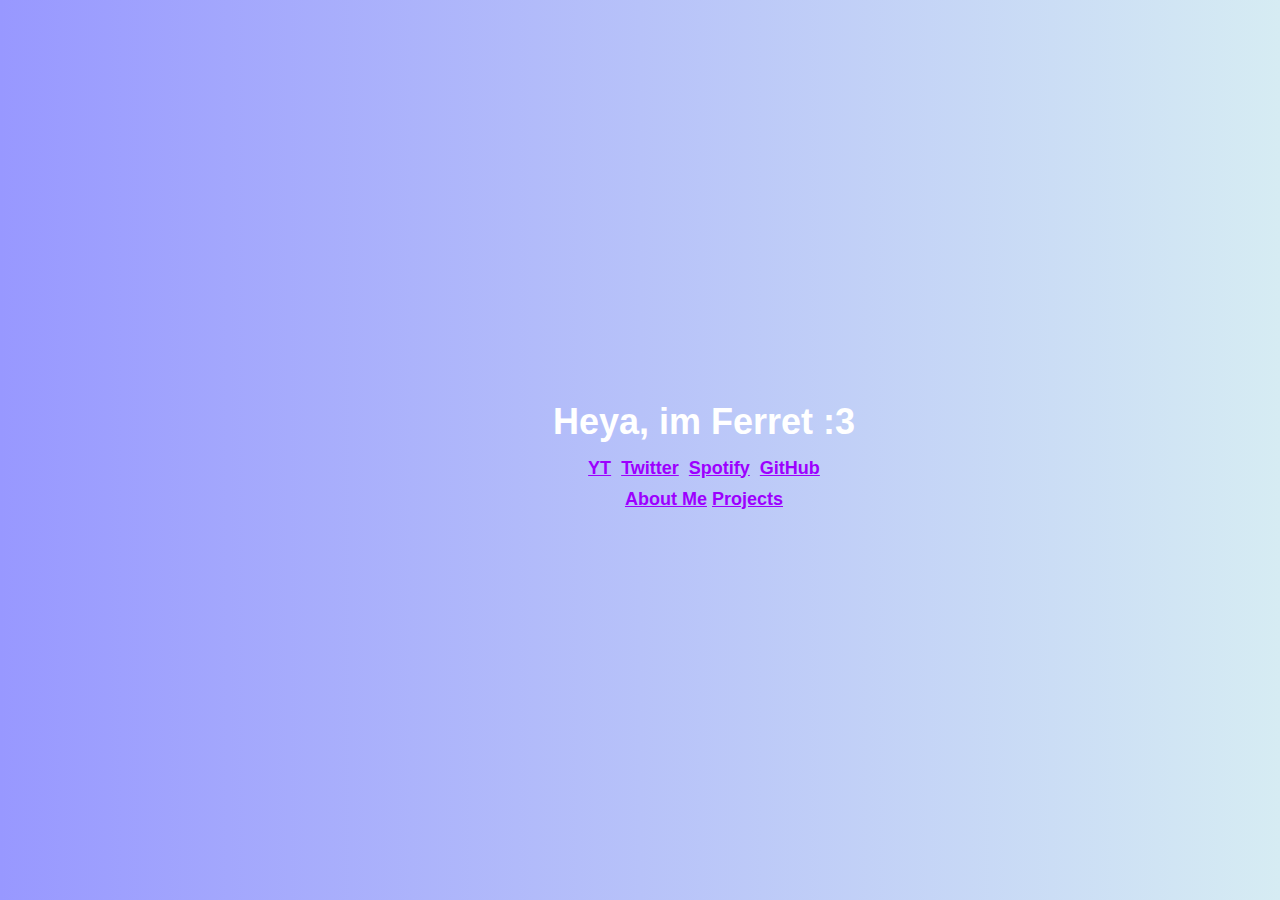
==== index.html @ a5f8cbae "idk im js testing" ====
<!DOCTYPE html>
<html lang="en">
    <head>
        <meta charset="UTF-8">
        <meta name="viewport" content="width=device-width,initial-scale=1"/>
        <link rel="stylesheet" href="./css/index.css">
        <title>FerretBeans<3</title>
    </head>

    <body>
        <div id="">
            <center>
                <div id="pfp">
                    <img id="img" src="">
                </div>
            </center>
        </div>
        <div class="header" id="header">
            <h1 class="heading-text" id="heading-text">Heya, im Ferret :3</h1>
            <center>
                <ul id="socials" id="socialalign">
                    <a id="social1" id="socialbtn" target="_blank" href="https://youtube.com/@FerretBeans">YT</a>
                    <a id="social2" id="socialbtn" target="_blank" href="https://twitter.com/FerretBeansOwO">Twitter</a>
                    <a id="social3" id="socialbtn" target="_blank" href="https://open.spotify.com/user/mtzhzlck476dxpsw1ofnmpo83">Spotify</a>
                    <a id="social4" id="socialbtn" target="_blank" href="https://github.com/FerretBeans">GitHub</a>
                </ul>
            </center>
            <center>
                <div id="buttons">
                    <a id="button1" id="button" href="about.html">About Me</a>
                    <a id="button2" id="button" href="projects.html">Projects</a>
                </div>
            </center>
        <script src="/js/js.js"></script>
    </body>
</html>
---- css/index.css ----
body, html {
    font-family:'Segoe UI', Tahoma, Geneva, Verdana, sans-serif;
    background: linear-gradient(90deg, #9898FF, #d6ecf3);
    font-size: 18px;
    font-weight: bold;
    height: 100%;
    width: 100%;
    display: flex;
    position: fixed;
    align-items: center;
    justify-content: center;
}

#button {
    background-color: transparent;
    border: 0;
    color: #9d00ff;
    font-size: 16px;
    font-weight: bold;
    margin: 2.5px;
    padding: 2.5px;
    border: 2.5px;
}

#heading-text {
    font-weight: bold;
    color: #fff;
    margin: 5px;
    padding: 5px;
    border: 5px;
}

#socials {
    word-spacing: 5px;
    margin: 5px;
    padding: 5px;
    border: 5px;
    width: 250px;
}

#socialalign, #buttons {
    display: block;
}

#social1:link, #social2:link, #social3:link, #social4:link, #social1, #social2, #social3, #social4, #button1:link, #button2:link, #button2, #button1 {
    color: #9d00ff;
}

#social1:hover {
    animation: underline1 1s infinite;
}

#social2:hover {
    animation: underline2 1s infinite;
}

#social3:hover {
    animation: underline3 1s infinite;
}

#social4:hover {
    animation: underline4 1s infinite;
}

#button1:hover {
    animation: underline5 1s infinite;
}

#button2:hover {
    animation: underline6 1s infinite;
}

#pfp {
    clip-path: circle();
    width: 128px;
    height: auto;
}

@keyframes underline1 {
    from {
        text-decoration: solid;
    }
    to {
        text-decoration: none;
    }
} 

@keyframes underline2 {
    from {text-decoration: solid;
    }
    to {text-decoration: none;
    }
} 

@keyframes underline3 {
    from {
        text-decoration: solid;
    }
    to {text-decoration: none;
    }
} 

@keyframes underline4 {
    from {
        text-decoration: solid;
    }
    to {
        text-decoration: none;
    }
}

@keyframes underline5 {
    from {
        text-decoration: solid;
    }
    to {
        text-decoration: none;
    }
}

@keyframes underline6 {
    from {
        text-decoration: solid;
    }
    to {
        text-decoration: none;
    }
}

::-webkit-scrollbar {
    background: transparent;
}
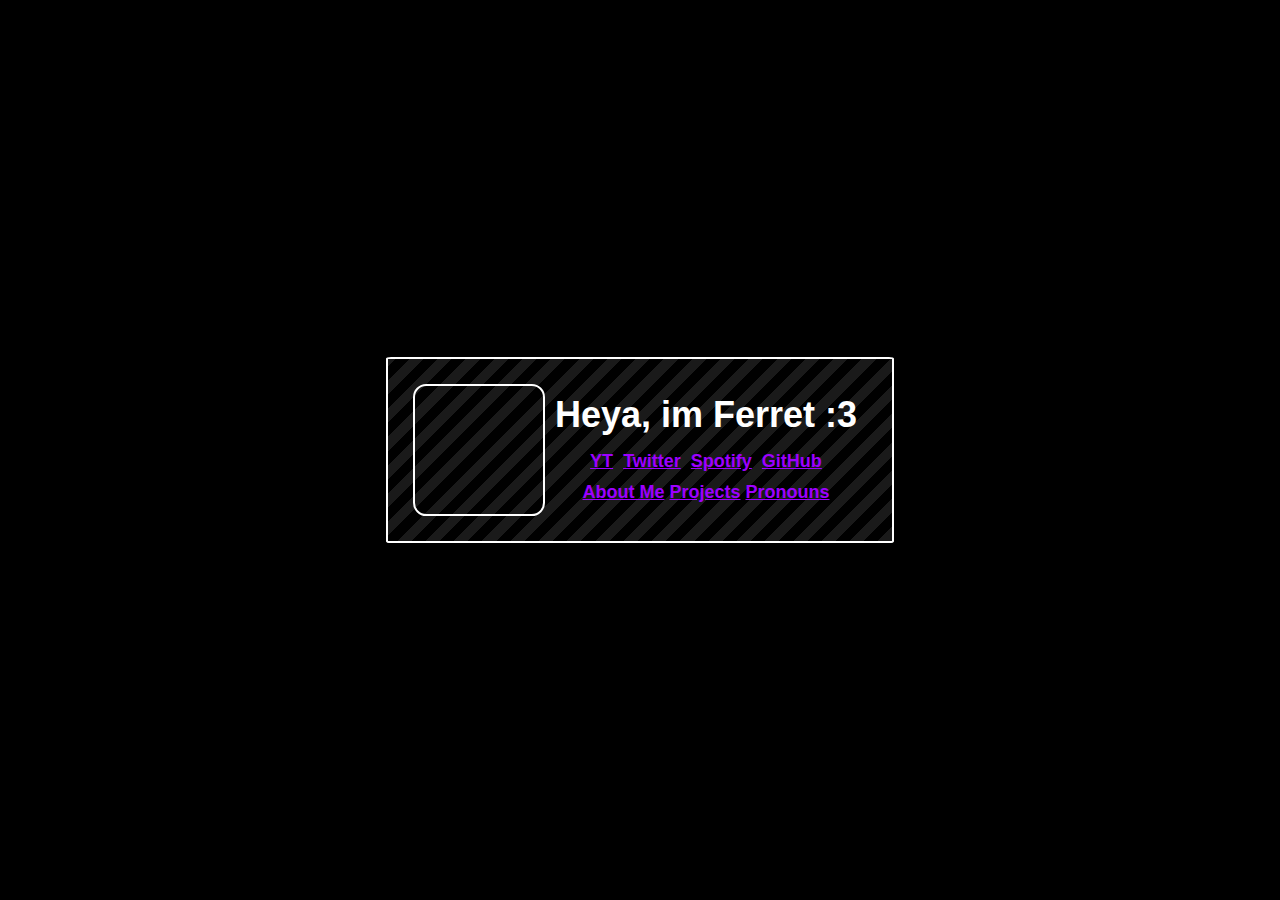
==== commit e7125a0e: "style update!!!! >w< going to add more stuffs soon" ====
--- a/index.html
+++ b/index.html
@@ -8,6 +8,7 @@
     </head>
 
     <body>
+    <div id="border">
         <div id="">
             <center>
                 <div id="pfp">
@@ -15,22 +16,24 @@
                 </div>
             </center>
         </div>
-        <div class="header" id="header">
-            <h1 class="heading-text" id="heading-text">Heya, im Ferret :3</h1>
-            <center>
-                <ul id="socials" id="socialalign">
-                    <a id="social1" id="socialbtn" target="_blank" href="https://youtube.com/@FerretBeans">YT</a>
-                    <a id="social2" id="socialbtn" target="_blank" href="https://twitter.com/FerretBeansOwO">Twitter</a>
-                    <a id="social3" id="socialbtn" target="_blank" href="https://open.spotify.com/user/mtzhzlck476dxpsw1ofnmpo83">Spotify</a>
-                    <a id="social4" id="socialbtn" target="_blank" href="https://github.com/FerretBeans">GitHub</a>
-                </ul>
-            </center>
-            <center>
-                <div id="buttons">
-                    <a id="button1" id="button" href="about.html">About Me</a>
-                    <a id="button2" id="button" href="projects.html">Projects</a>
-                </div>
-            </center>
-        <script src="/js/js.js"></script>
+            <div class="header" id="header">
+                <h1 class="heading-text" id="heading-text">Heya, im Ferret :3</h1>
+                <center>
+                    <ul id="socials" id="socialalign">
+                        <a id="social" id="socialbtn" target="_blank" href="https://youtube.com/@FerretBeans">YT</a>
+                        <a id="social" id="socialbtn" target="_blank" href="https://twitter.com/FerretBeansOwO">Twitter</a>
+                        <a id="social" id="socialbtn" target="_blank" href="https://open.spotify.com/user/mtzhzlck476dxpsw1ofnmpo83">Spotify</a>
+                        <a id="social" id="socialbtn" target="_blank" href="https://github.com/FerretBeans">GitHub</a>
+                    </li>
+                </center>
+                <center>
+                    <div id="buttons">
+                        <a id="buttons" id="button" href="about.html">About Me</a>
+                        <a id="buttons" id="button" href="projects.html">Projects</a>
+                        <a id="buttons" id="button" target="_blank" href="https://pronouns.cc/@alicepwq">Pronouns</a>
+                    </div>
+                </center>
+        </div>
+        <script src="./js/js.js"></script>
     </body>
 </html>
--- a/css/index.css
+++ b/css/index.css
@@ -1,6 +1,6 @@
 body, html {
     font-family:'Segoe UI', Tahoma, Geneva, Verdana, sans-serif;
-    background: linear-gradient(90deg, #9898FF, #d6ecf3);
+    background: black;
     font-size: 18px;
     font-weight: bold;
     height: 100%;
@@ -11,8 +11,15 @@
     justify-content: center;
 }
 
+#border {
+    display: flex;
+    border: 2px solid white;
+    padding: 25px;
+    border-radius: 1%;
+    background: repeating-linear-gradient(-45deg,rgba(255, 255, 255, 0.1) 0px, rgba(255, 255, 255, 0.1) 10px, transparent 10px, transparent 20px);
+}
+
 #button {
-    background-color: transparent;
     border: 0;
     color: #9d00ff;
     font-size: 16px;
@@ -38,45 +45,31 @@
     width: 250px;
 }
 
-#socialalign, #buttons {
+#socialalign, #button {
     display: block;
 }
 
-#social1:link, #social2:link, #social3:link, #social4:link, #social1, #social2, #social3, #social4, #button1:link, #button2:link, #button2, #button1 {
+#social:link, #social, #buttons:link, #buttons {
     color: #9d00ff;
 }
 
-#social1:hover {
-    animation: underline1 1s infinite;
+#social:hover {
+    animation: underline 1s infinite;
 }
 
-#social2:hover {
-    animation: underline2 1s infinite;
-}
-
-#social3:hover {
-    animation: underline3 1s infinite;
-}
-
-#social4:hover {
-    animation: underline4 1s infinite;
-}
-
-#button1:hover {
-    animation: underline5 1s infinite;
-}
-
-#button2:hover {
-    animation: underline6 1s infinite;
+#buttons:hover {
+    animation: underline 1s infinite;
 }
 
 #pfp {
-    clip-path: circle();
     width: 128px;
-    height: auto;
+    height: 128px;
+    border-radius: 10%;
+    border: 2px solid white;
+    overflow: hidden;
 }
 
-@keyframes underline1 {
+@keyframes underline {
     from {
         text-decoration: solid;
     }
@@ -85,48 +78,6 @@
     }
 } 
 
-@keyframes underline2 {
-    from {text-decoration: solid;
-    }
-    to {text-decoration: none;
-    }
-} 
-
-@keyframes underline3 {
-    from {
-        text-decoration: solid;
-    }
-    to {text-decoration: none;
-    }
-} 
-
-@keyframes underline4 {
-    from {
-        text-decoration: solid;
-    }
-    to {
-        text-decoration: none;
-    }
-}
-
-@keyframes underline5 {
-    from {
-        text-decoration: solid;
-    }
-    to {
-        text-decoration: none;
-    }
-}
-
-@keyframes underline6 {
-    from {
-        text-decoration: solid;
-    }
-    to {
-        text-decoration: none;
-    }
-}
-
 ::-webkit-scrollbar {
     background: transparent;
 }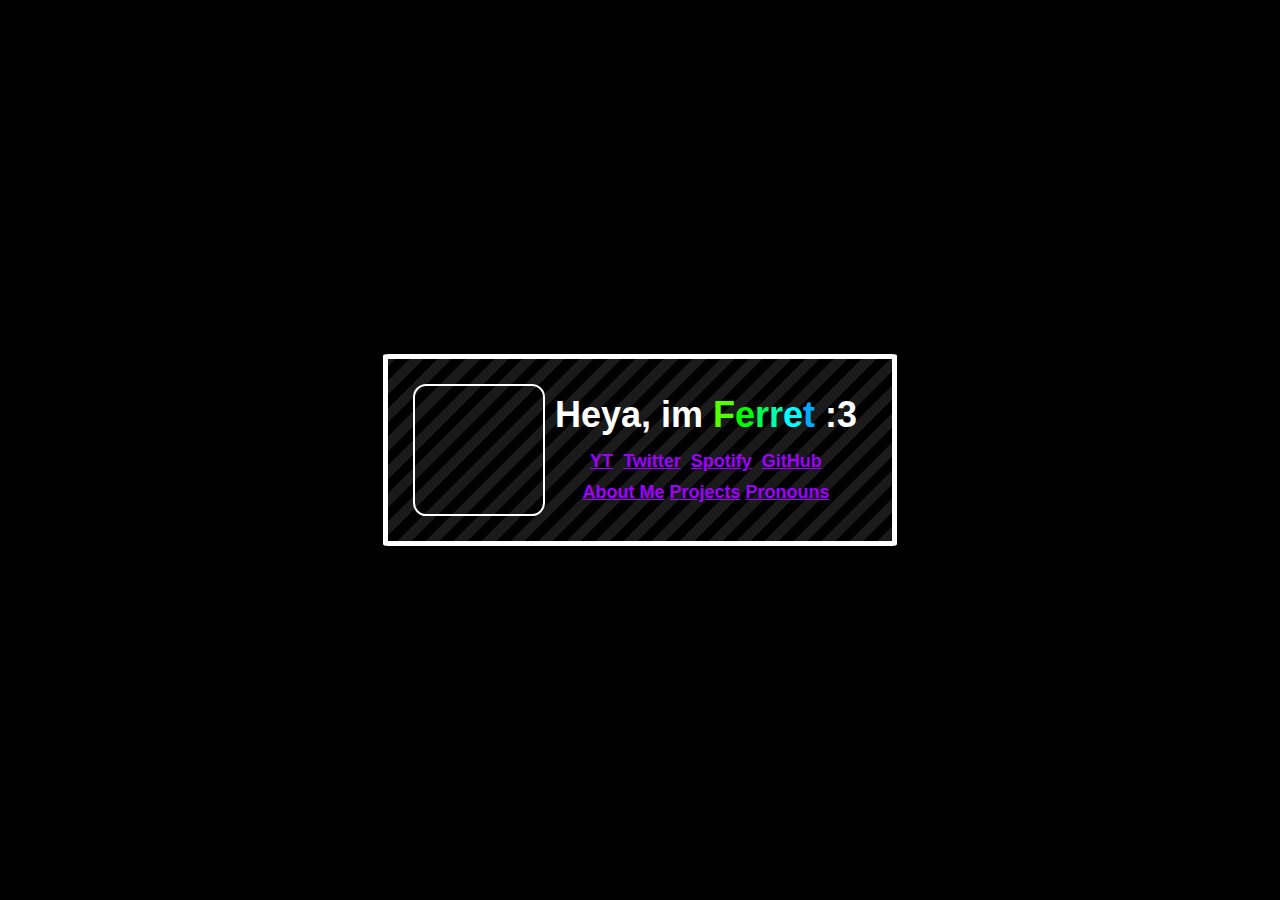
==== commit de754112: "attemtped to make a rainbow failed and used someone elses" ====
--- a/index.html
+++ b/index.html
@@ -1,39 +1,40 @@
 <!DOCTYPE html>
 <html lang="en">
     <head>
-        <meta charset="UTF-8">
-        <meta name="viewport" content="width=device-width,initial-scale=1"/>
-        <link rel="stylesheet" href="./css/index.css">
+        <meta charset="UTF-8" />
+        <meta name="viewport" content="width=device-width,initial-scale=1" />
+        <link rel="stylesheet" href="./css/index.css" />
         <title>FerretBeans<3</title>
     </head>
 
     <body>
-    <div id="border">
-        <div id="">
+        <div id="border">
             <center>
-                <div id="pfp">
-                    <img id="img" src="">
+                <div id="">
+                    <div id="pfp">
+                        <img id="img" src="" />
+                    </div>
                 </div>
             </center>
+            <div class="header" id="header">
+                <h1 class="heading-text" id="heading-text">Heya, im <span id="rainbow">Ferret</span> :3</h1>
+                    <center>
+                        <ul id="socials" id="socialalign">
+                            <a id="social" id="socialbtn" target="_blank" href="https://youtube.com/@FerretBeans">YT</a>
+                            <a id="social" id="socialbtn" target="_blank" href="https://twitter.com/FerretBeansOwO">Twitter</a>
+                            <a id="social" id="socialbtn" target="_blank" href="https://open.spotify.com/user/mtzhzlck476dxpsw1ofnmpo83">Spotify</a>
+                            <a id="social" id="socialbtn" target="_blank" href="https://github.com/FerretBeans">GitHub</a>
+                        </ul>
+                    </center>
+                    <center>
+                        <div id="buttons">
+                            <a id="buttons" id="button" href="about.html">About Me</a>
+                            <a id="buttons" id="button" href="projects.html">Projects</a>
+                            <a id="buttons" id="button" target="_blank" href="https://pronouns.cc/@alicepwq">Pronouns</a>
+                        </div>
+                    </center>
+                </div>
+            <script src="./js/js.js"></script>
         </div>
-            <div class="header" id="header">
-                <h1 class="heading-text" id="heading-text">Heya, im Ferret :3</h1>
-                <center>
-                    <ul id="socials" id="socialalign">
-                        <a id="social" id="socialbtn" target="_blank" href="https://youtube.com/@FerretBeans">YT</a>
-                        <a id="social" id="socialbtn" target="_blank" href="https://twitter.com/FerretBeansOwO">Twitter</a>
-                        <a id="social" id="socialbtn" target="_blank" href="https://open.spotify.com/user/mtzhzlck476dxpsw1ofnmpo83">Spotify</a>
-                        <a id="social" id="socialbtn" target="_blank" href="https://github.com/FerretBeans">GitHub</a>
-                    </li>
-                </center>
-                <center>
-                    <div id="buttons">
-                        <a id="buttons" id="button" href="about.html">About Me</a>
-                        <a id="buttons" id="button" href="projects.html">Projects</a>
-                        <a id="buttons" id="button" target="_blank" href="https://pronouns.cc/@alicepwq">Pronouns</a>
-                    </div>
-                </center>
-        </div>
-        <script src="./js/js.js"></script>
     </body>
 </html>
--- a/css/index.css
+++ b/css/index.css
@@ -13,7 +13,7 @@
 
 #border {
     display: flex;
-    border: 2px solid white;
+    border: 5px solid white;
     padding: 25px;
     border-radius: 1%;
     background: repeating-linear-gradient(-45deg,rgba(255, 255, 255, 0.1) 0px, rgba(255, 255, 255, 0.1) 10px, transparent 10px, transparent 20px);
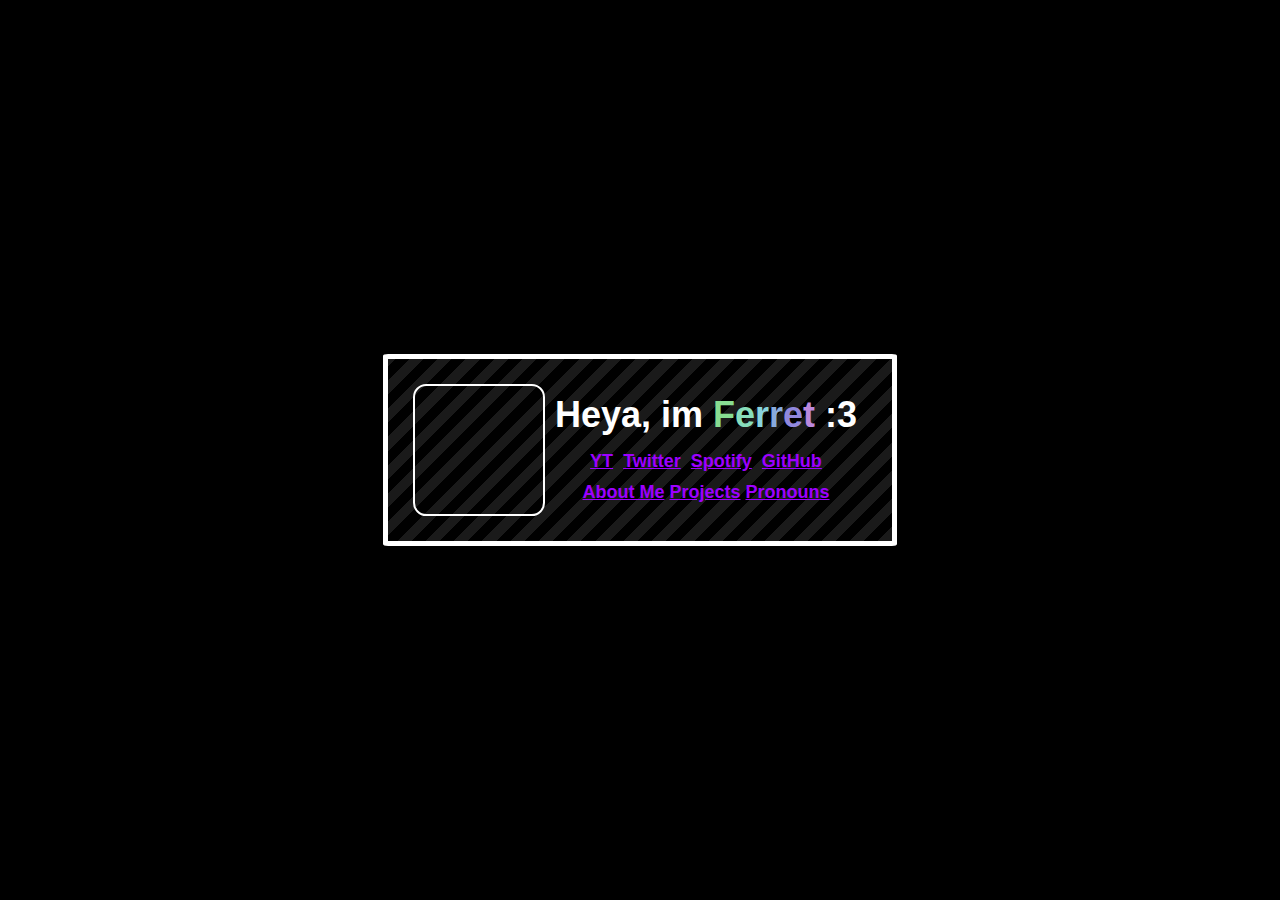
==== commit 5c11581a: "got new rainbow text!" ====
--- a/index.html
+++ b/index.html
@@ -17,7 +17,8 @@
                 </div>
             </center>
             <div class="header" id="header">
-                <h1 class="heading-text" id="heading-text">Heya, im <span id="rainbow">Ferret</span> :3</h1>
+                <!-- RAINBOW TEXT TAKEN FROM https://codepen.io/rileyjshaw/pen/vExWpe -->
+                <h1 class="heading-text" id="heading-text">Heya, im <span id="x3">Ferret</span> :3</h1>
                     <center>
                         <ul id="socials" id="socialalign">
                             <a id="social" id="socialbtn" target="_blank" href="https://youtube.com/@FerretBeans">YT</a>
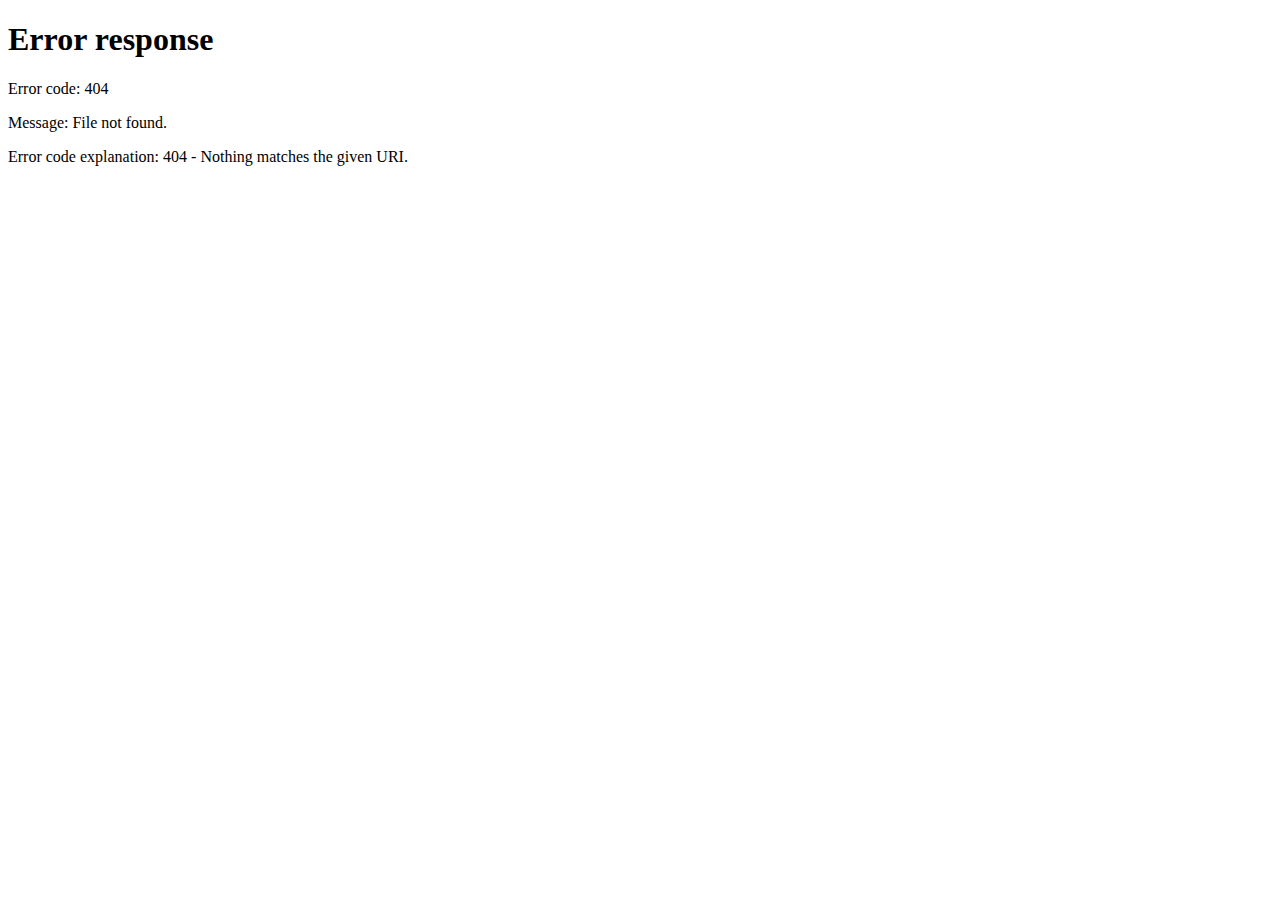
==== commit f8376353: "testing something" ====
--- a/index.html
+++ b/index.html
@@ -29,8 +29,8 @@
                     </center>
                     <center>
                         <div id="buttons">
-                            <a id="buttons" id="button" href="about.html">About Me</a>
-                            <a id="buttons" id="button" href="projects.html">Projects</a>
+                            <a id="buttons" id="button" href="about">About Me</a>
+                            <a id="buttons" id="button" href="projects">Projects</a>
                             <a id="buttons" id="button" target="_blank" href="https://pronouns.cc/@alicepwq">Pronouns</a>
                         </div>
                     </center>
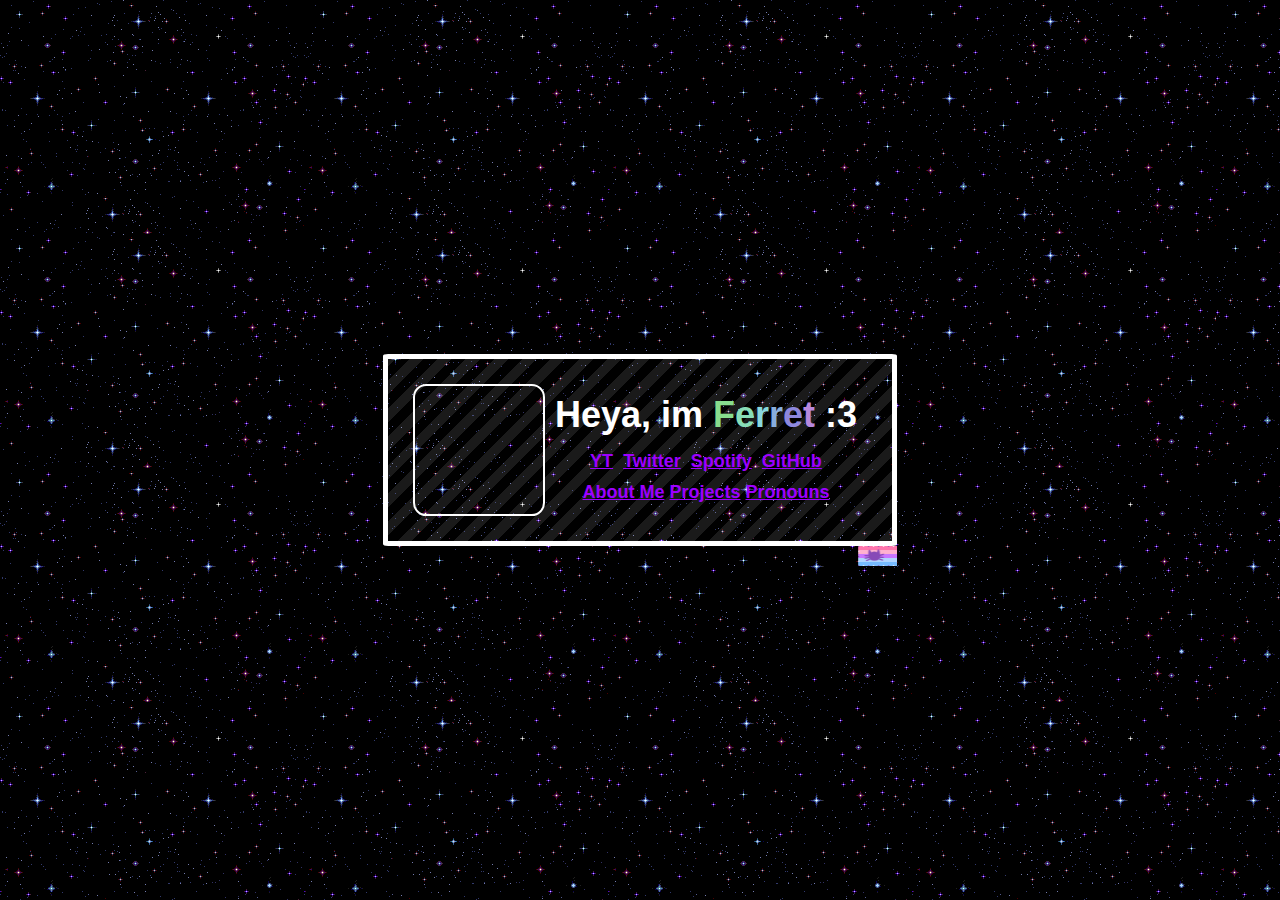
==== commit a8d332cb: "ill fx my marquee eventually" ====
--- a/index.html
+++ b/index.html
@@ -8,34 +8,46 @@
     </head>
 
     <body>
-        <div id="border">
-            <center>
-                <div id="">
-                    <div id="pfp">
-                        <img id="img" src="" />
+        <div id="main">
+            <div id="border">
+                <center>
+                    <div id="">
+                        <div id="pfp">
+                            <img id="img" src="" />
+                        </div>
                     </div>
+                </center>
+                <div class="header" id="header">
+                    <!-- RAINBOW TEXT TAKEN FROM https://codepen.io/rileyjshaw/pen/vExWpe -->
+                    <h1 class="heading-text" id="heading-text">Heya, im <span id="x3">Ferret</span> :3</h1>
+                        <center>
+                            <ul id="socials" id="socialalign">
+                                <a id="social" id="socialbtn" target="_blank" href="https://youtube.com/@FerretBeans">YT</a>
+                                <a id="social" id="socialbtn" target="_blank" href="https://twitter.com/FerretBeansOwO">Twitter</a>
+                                <a id="social" id="socialbtn" target="_blank" href="https://open.spotify.com/user/mtzhzlck476dxpsw1ofnmpo83">Spotify</a>
+                                <a id="social" id="socialbtn" target="_blank" href="https://github.com/FerretBeans">GitHub</a>
+                            </ul>
+                        </center>
+                        <center>
+                            <div id="buttons">
+                                <a id="buttons" id="button" href="./about">About Me</a>
+                                <a id="buttons" id="button" href="./projects">Projects</a>
+                                <a id="buttons" id="button" target="_blank" href="https://pronouns.cc/@alicepwq">Pronouns</a>
+                            </div>
+                        </center>
+                    </div>
+                <script src="./js/js.js"></script>
+            </div>
+            <div id="bording">
+                <div id="marqueeborder">
+                    <marquee behavior="scroll" direction="left" scrollamount="5" loop="infinite" scrolldelay="-1">
+                        <a href="https://blinkies.cafe/"><img src="./gifs/blinkiesCafe-6j.gif"></a>
+                        <a href="https://blinkies.cafe/"><img src="./gifs/blinkiesCafe-It.gif"></a>
+                        <a href="https://blinkies.cafe/"><img src="./gifs/blinkiesCafe-k3.gif"></a>
+                        <a href="https://blinkies.cafe/"><img src="./gifs/blinkiesCafe-Lv.gif"></a>
+                    </marquee>
                 </div>
-            </center>
-            <div class="header" id="header">
-                <!-- RAINBOW TEXT TAKEN FROM https://codepen.io/rileyjshaw/pen/vExWpe -->
-                <h1 class="heading-text" id="heading-text">Heya, im <span id="x3">Ferret</span> :3</h1>
-                    <center>
-                        <ul id="socials" id="socialalign">
-                            <a id="social" id="socialbtn" target="_blank" href="https://youtube.com/@FerretBeans">YT</a>
-                            <a id="social" id="socialbtn" target="_blank" href="https://twitter.com/FerretBeansOwO">Twitter</a>
-                            <a id="social" id="socialbtn" target="_blank" href="https://open.spotify.com/user/mtzhzlck476dxpsw1ofnmpo83">Spotify</a>
-                            <a id="social" id="socialbtn" target="_blank" href="https://github.com/FerretBeans">GitHub</a>
-                        </ul>
-                    </center>
-                    <center>
-                        <div id="buttons">
-                            <a id="buttons" id="button" href="about">About Me</a>
-                            <a id="buttons" id="button" href="projects">Projects</a>
-                            <a id="buttons" id="button" target="_blank" href="https://pronouns.cc/@alicepwq">Pronouns</a>
-                        </div>
-                    </center>
-                </div>
-            <script src="./js/js.js"></script>
+            </div>
         </div>
     </body>
 </html>
--- a/css/index.css
+++ b/css/index.css
@@ -1,6 +1,7 @@
 body, html {
     font-family:'Segoe UI', Tahoma, Geneva, Verdana, sans-serif;
     background: black;
+    background-image: url("../gifs/starstwinkle.gif");
     font-size: 18px;
     font-weight: bold;
     height: 100%;
@@ -9,9 +10,15 @@
     position: fixed;
     align-items: center;
     justify-content: center;
+    color: white;
+}
+
+#main {
+    position: fixed;
 }
 
 #border {
+    position: relative;
     display: flex;
     border: 5px solid white;
     padding: 25px;
@@ -69,6 +76,14 @@
     overflow: hidden;
 }
 
+#bording {
+    position: absolute;
+}
+
+#marqueeborder {
+
+}
+
 @keyframes underline {
     from {
         text-decoration: solid;
